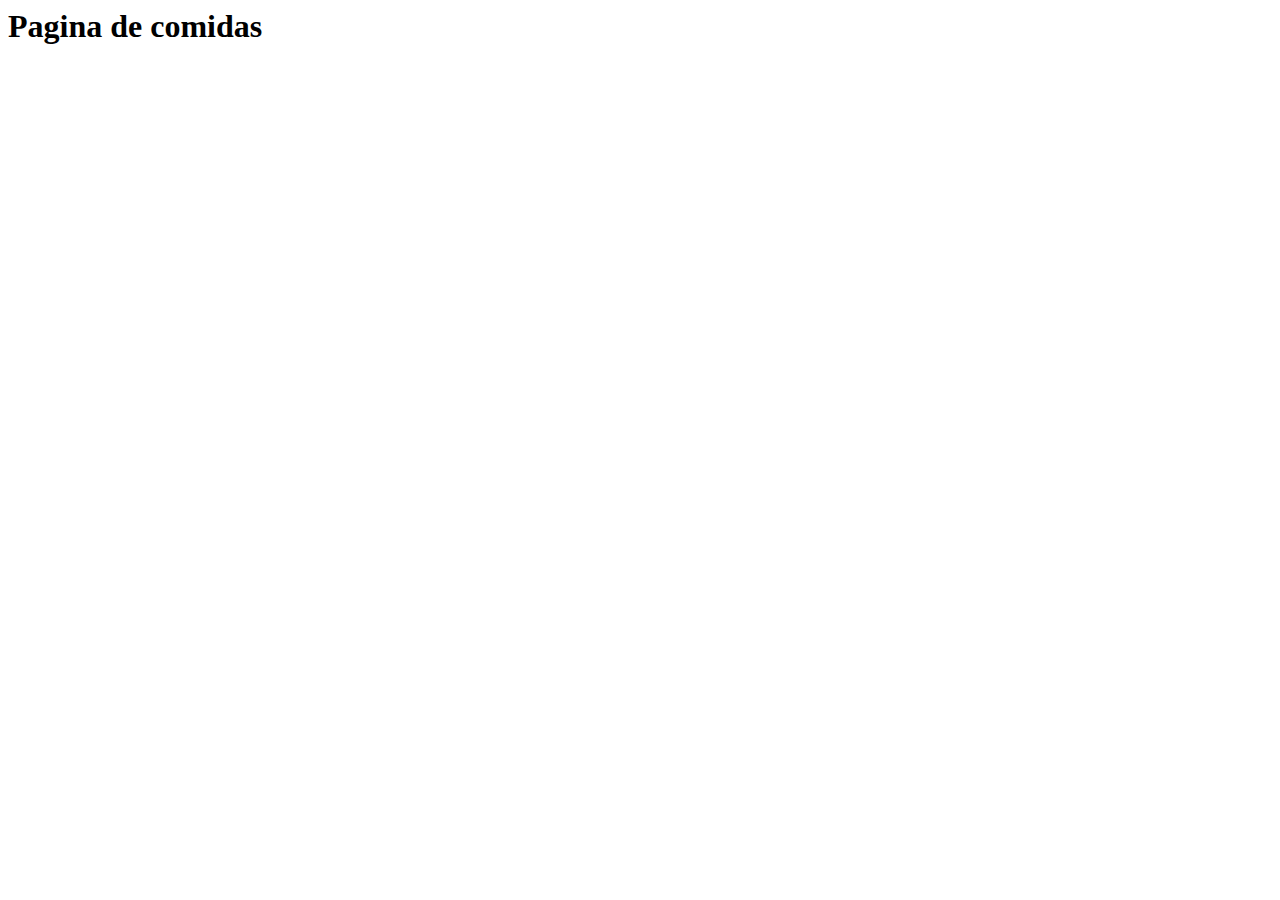
==== view/comidas.html @ 70349c92 "Carga de repo" ====
<html lang="en">
<head>
    <meta charset="UTF-8">
    <meta http-equiv="X-UA-Compatible" content="IE=edge">
    <meta name="viewport" content="width=device-width, initial-scale=1.0">
    <title>Comidas</title>

    <!--CSS-->
    <link href="/css/comidas.css" rel="stylesheet" img="" type="text/css">

    <!--FONTS-->
    <link rel="preconnect" href="https://fonts.googleapis.com">
    <link rel="preconnect" href="https://fonts.gstatic.com" crossorigin>
    <link href="https://fonts.googleapis.com/css2?family=PT+Sans&display=swap" rel="stylesheet">
</head>
<body>
    <h1>Pagina de comidas</h1>
</body>
</html>
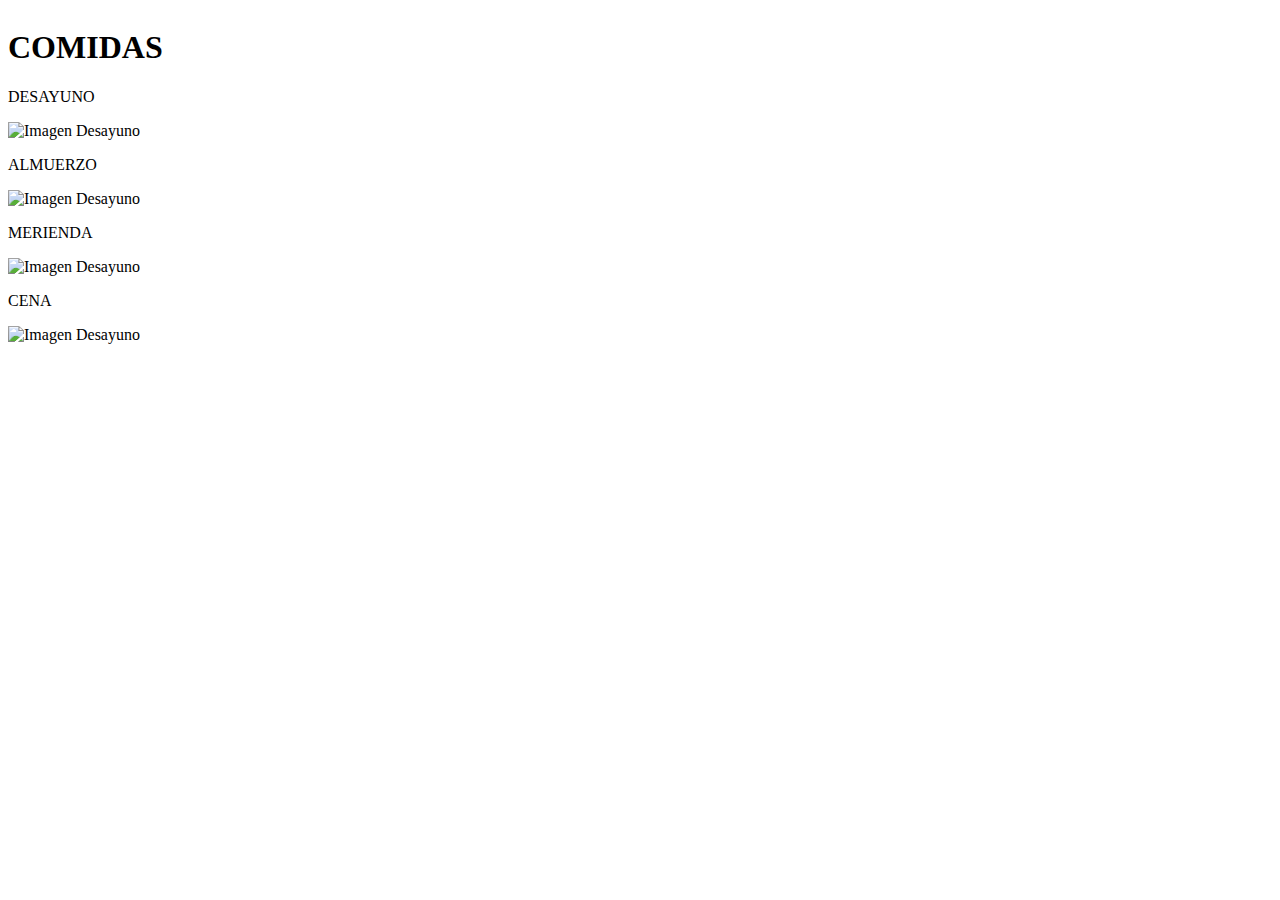
==== commit 0a205d2a: "index listo, se presenta seccion comidas" ====
--- a/view/comidas.html
+++ b/view/comidas.html
@@ -6,7 +6,7 @@
     <title>Comidas</title>
 
     <!--CSS-->
-    <link href="/css/comidas.css" rel="stylesheet" img="" type="text/css">
+    <link href="C:\Users\54344\Desktop\again\css\comidas.css" rel="stylesheet" img="" type="text/css">
 
     <!--FONTS-->
     <link rel="preconnect" href="https://fonts.googleapis.com">
@@ -14,6 +14,38 @@
     <link href="https://fonts.googleapis.com/css2?family=PT+Sans&display=swap" rel="stylesheet">
 </head>
 <body>
-    <h1>Pagina de comidas</h1>
+    <header>
+        <div class="logo"><img src="C:\Users\54344\Desktop\again\css\img\logo.jpeg" alt=""></div>
+    </header>
+
+
+    <main>
+        <H1>COMIDAS</H1>
+        <div class="content-card">
+            <div class="descripcion">
+                <p class="info">DESAYUNO</p>
+            </div>
+            <img src="C:\Users\54344\Desktop\again\css\img\comidas\desayuno.jpg" alt="Imagen Desayuno">
+        </div>
+        <div class="content-card">
+            <div class="descripcion">
+                <p class="info">ALMUERZO</p>
+            </div>
+            <img src="C:\Users\54344\Desktop\again\css\img\comidas\almuerzo.jpg" alt="Imagen Desayuno">
+        </div>
+        <div class="content-card">
+            <div class="descripcion">
+                <p class="info">MERIENDA</p>
+            </div>
+            <img src="C:\Users\54344\Desktop\again\css\img\comidas\merienda.jpg" alt="Imagen Desayuno">
+        </div>
+        <div class="content-card">
+            <div class="descripcion">
+                <p class="info">CENA</p>
+            </div>
+            <img src="C:\Users\54344\Desktop\again\css\img\comidas\cena.jpg" alt="Imagen Desayuno">
+        </div>
+        
+</main>
 </body>
 </html>